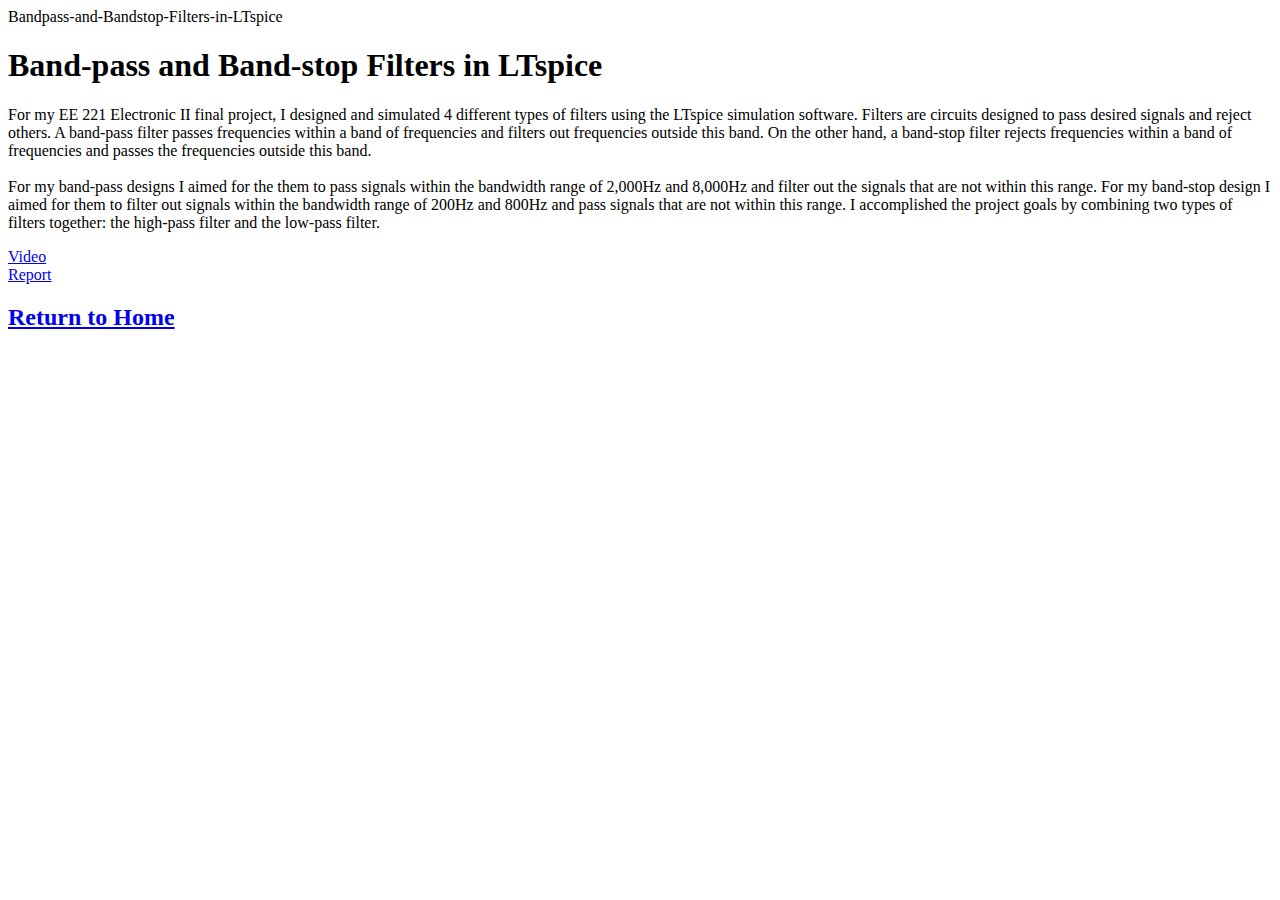
==== Bandpass-and-Bandstop-Filters-in-LTspice.html @ 5ea7b08e "updated links, added project page" ====
<!DOCTYPE html>
<html lang="en">

<head>
    <meta charset= "UTF-8">
    <meta http-equiv="X-UA-Compatible" content="IE=edge">Bandpass-and-Bandstop-Filters-in-LTspice
    <meta name= "viewport" content="width=device-width, initial-scale=1.0">
    <link rel="stylesheet" href="style.css">
    <title>Circuits II Final Project</title>
</head>
<body>
    <div class="container">
    <h1> Band-pass and Band-stop Filters in LTspice</h1>
    
   <p>
    For my EE 221 Electronic II final project, 
    I designed and simulated 4 different types of filters using the LTspice simulation software. Filters 
    are circuits designed to pass desired signals and reject others. A band-pass filter passes frequencies
    within a band of frequencies and filters out frequencies outside this band. On the other hand, a band-stop 
    filter rejects frequencies within a band of frequencies and passes the frequencies outside this band. 
    <br/><br/>
    For my band-pass designs I aimed for the them to pass signals within the bandwidth range of 2,000Hz and 8,000Hz 
    and filter out the signals that are not within this range. 
    
    For my band-stop design I aimed for them to filter out signals within the bandwidth range of 200Hz and 800Hz and 
    pass signals that are not within this range.

    I accomplished the project goals by combining two types of filters together: the high-pass filter and the low-pass filter. 
     
    </p>
    <a href="https://youtu.be/6VONH6Zhfd4"> Video <br/></a>
    <a href="/Files/EE221-Final-Project-Report"> Report<br /></a>
   
    <a href="./"> <h2> Return to Home</h2></a>
    </div>
</body>
</html>
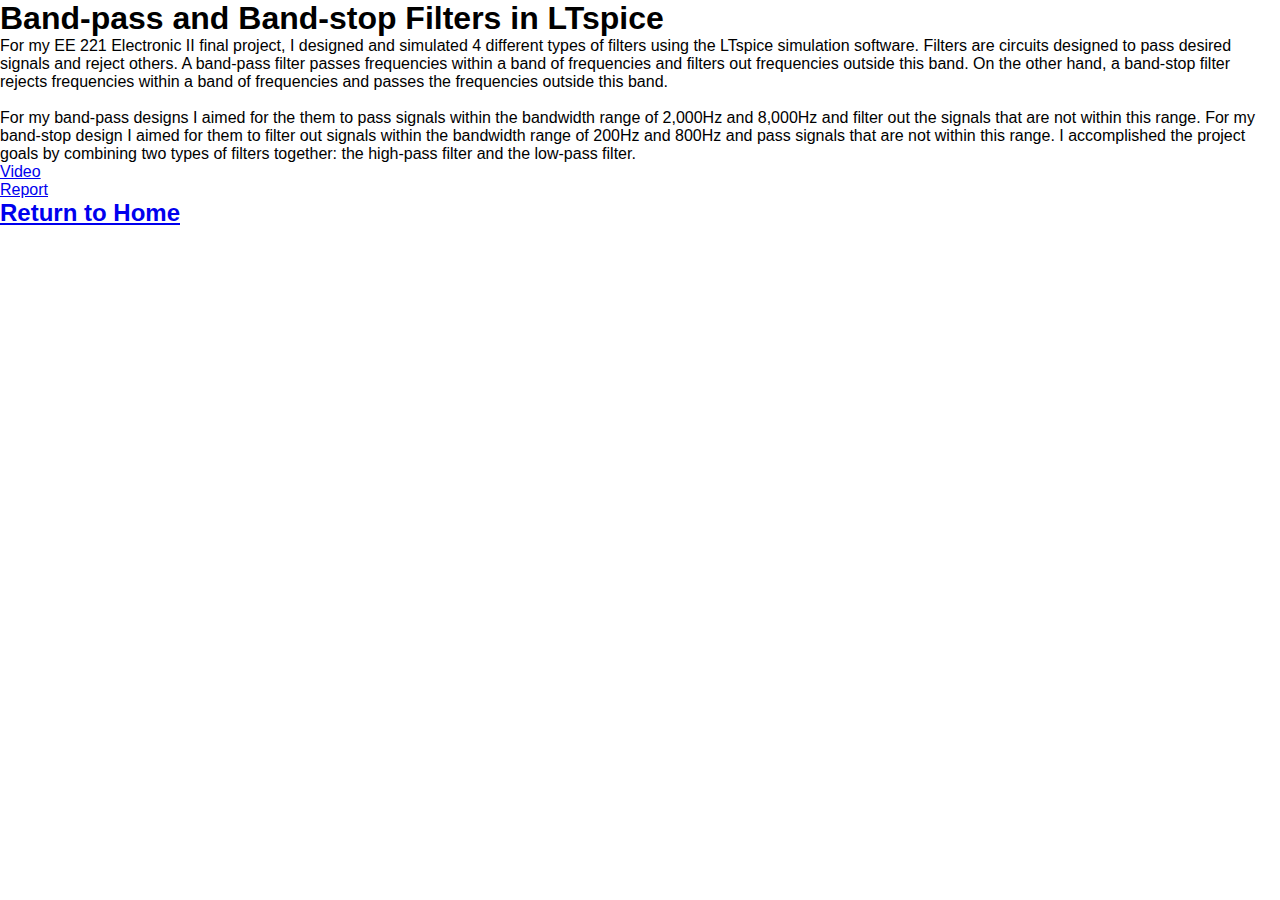
==== commit 5e1828f3: "HTML updates for nicer look" ====
--- a/Bandpass-and-Bandstop-Filters-in-LTspice.html
+++ b/Bandpass-and-Bandstop-Filters-in-LTspice.html
@@ -3,7 +3,7 @@
 
 <head>
     <meta charset= "UTF-8">
-    <meta http-equiv="X-UA-Compatible" content="IE=edge">Bandpass-and-Bandstop-Filters-in-LTspice
+    <meta http-equiv="X-UA-Compatible" content="IE=edge">
     <meta name= "viewport" content="width=device-width, initial-scale=1.0">
     <link rel="stylesheet" href="style.css">
     <title>Circuits II Final Project</title>
--- a/style.css
+++ b/style.css
@@ -0,0 +1,203 @@
+/* Reset Default Styles */
+* {
+    margin: 0;
+    padding: 0;
+    box-sizing: border-box;
+    font-family: Arial, sans-serif;
+}
+
+/* Banner Section */
+.banner {
+    position: relative;
+    width: 100%;
+    height: 300px;                 /*100vh; Full screen height */
+    background: url('Images/banner.png') center/cover no-repeat;
+    display: flex;
+    justify-content: center;
+    align-items: center;
+    flex-direction: column; /* Align items vertically */
+}
+
+.banner::before {
+    content: "";
+    position: absolute;
+    top: 0;
+    left: 0;
+    width: 100%;
+    height: 100%;
+    background:rgba(0, 0, 0, 0.7); /* Adjust opacity (0.5 = 50% transparency) */
+    z-index: 0; /* Keep the overlay behind the text */
+}
+
+.banner h1 {
+    color: white;
+    font-size: 4rem;
+    text-align: center;
+    margin-bottom: 15px; /* Space between name and icons */
+    z-index: 1; /* Keep text above the background */
+}
+
+
+
+
+
+
+/* Social Icons in Banner */
+.social-links {
+    position: relative;
+    display: flex;
+    gap: 30px; /* Space between icons */
+    justify-content: center;
+    z-index: 1; /* Keep icons above the background */
+}
+
+/* Styling for the anchor (icon + text) */
+
+.social-links a {
+    display: flex;
+    flex-direction: column;
+    align-items: center;
+    text-decoration: none; /* Remove underline */
+    color: white; /* Text color */
+    font-size: 16px; /* Adjust text size */
+    transition: transform 0.3s ease; /* Transition for movement */
+}
+
+/* Icon Styling */
+.social-links a i {
+    font-size: 40px;
+    color: white;
+    transition: transform 0.3s ease; /* Transition for movement */
+}
+
+/* Text below icons */
+.social-links a p {
+    margin-top: 5px; /* Space between icon and text */
+    font-size: 14px;
+    transition: transform 0.3s ease; /* Transition for movement */
+}
+
+/* Hover effect: both the icon and text move up */
+.social-links a:hover i,
+.social-links a:hover p {
+    transform: translateY(-5px); /* Move up by 5px */
+    color: #f1c40f; /* Change to any color */
+}
+
+
+
+
+/* Contact Info Styling (Email and Phone) */
+.contact-info {
+    text-align: center;
+    margin-top: 10px; /* Space from the icons */
+    color: white;
+    font-size: 12px; /* Small text size */
+    z-index: 2;
+    position: absolute; /* Positioned absolutely within the banner */
+    bottom: 10px; /* Position it at the bottom of the banner */
+    width: 100%; /* Ensure it spans the entire width */
+}
+
+/* Hover effect for contact info
+.contact-info p:hover {
+    transform: translateY(-2px);
+    color: #f1c40f;
+}
+
+*/
+
+
+
+
+
+
+/* About Me Section */
+.about {
+    padding: 50px 10%;
+    display: flex;
+    justify-content: center;
+}
+
+.about-container {
+    display: flex;
+    align-items: center;
+    max-width: 1000px;
+    width: 100%;
+    gap: 50px;
+}
+
+/* Portrait Image */
+.portrait {
+    width: 250px; /* Adjust as needed */
+    height: 350px;
+    object-fit: cover; /* Keeps the image proportional */
+    border-radius: 0%; /* Makes it circular */
+}
+
+/* About Me Text */
+.about-text {
+    flex: 1; /* Allows text to take remaining space */
+}
+
+.about-text h2 {
+    font-size: 2rem;
+    margin-bottom: 10px;
+}
+
+.about-text p {
+    font-size: 1rem;
+    line-height: 1.5;
+}
+
+/* Responsive Design */
+@media (max-width: 768px) {
+    .about-container {
+        flex-direction: column;
+        text-align: center;
+    }
+
+    .portrait {
+        width: 200px;
+        height: 200px;
+    }
+}
+
+
+
+
+
+
+
+
+/* Button container */
+.buttons {
+    display: flex;
+    gap: 20px; /* Space between buttons */
+    justify-content: center;
+    margin-top: 30px; /* Space from other elements */
+}
+
+/* Button styling */
+.button {
+    display: inline-block;
+    padding: 10px 20px; /* Adjust padding for button size */
+    background-color: #29364d; /* Green background */
+    color: white; /* White text color */
+    text-align: center; /* Center the text inside the button */
+    font-size: 16px;
+    text-decoration: none; /* Remove underline */
+    border-radius: 5px; /* Rounded corners */
+    transition: background-color 0.3s, transform 0.3s ease; /* Smooth hover transition */
+}
+
+/* Hover effect */
+.button:hover {
+    background-color: #45a049; /* Darker green on hover */
+    transform: translateY(-3px); /* Slight upward movement */
+}
+
+/* Active effect */
+.button:active {
+    transform: translateY(1px); /* Slight downward movement when clicked */
+}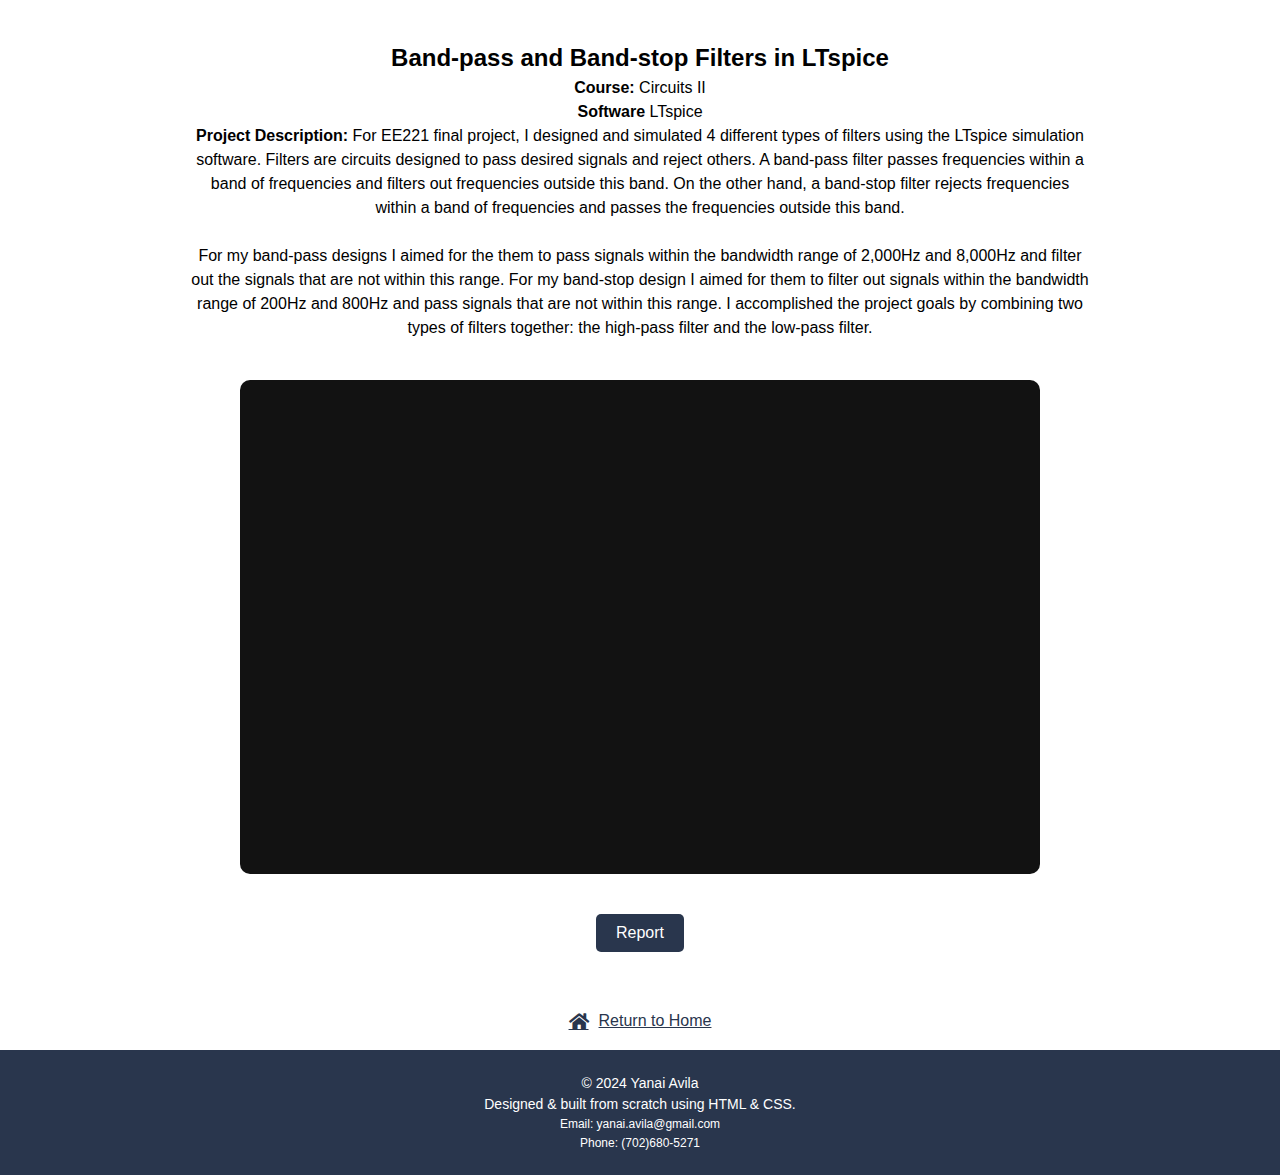
==== commit 40baaf51: "Updated the rest of the individual project pages" ====
--- a/Bandpass-and-Bandstop-Filters-in-LTspice.html
+++ b/Bandpass-and-Bandstop-Filters-in-LTspice.html
@@ -6,32 +6,63 @@
     <meta http-equiv="X-UA-Compatible" content="IE=edge">
     <meta name= "viewport" content="width=device-width, initial-scale=1.0">
     <link rel="stylesheet" href="style.css">
+    <link rel="stylesheet" href="https://cdnjs.cloudflare.com/ajax/libs/font-awesome/5.15.4/css/all.min.css">
     <title>Circuits II Final Project</title>
 </head>
 <body>
-    <div class="container">
-    <h1> Band-pass and Band-stop Filters in LTspice</h1>
-    
-   <p>
-    For my EE 221 Electronic II final project, 
-    I designed and simulated 4 different types of filters using the LTspice simulation software. Filters 
-    are circuits designed to pass desired signals and reject others. A band-pass filter passes frequencies
-    within a band of frequencies and filters out frequencies outside this band. On the other hand, a band-stop 
-    filter rejects frequencies within a band of frequencies and passes the frequencies outside this band. 
-    <br/><br/>
-    For my band-pass designs I aimed for the them to pass signals within the bandwidth range of 2,000Hz and 8,000Hz 
-    and filter out the signals that are not within this range. 
-    
-    For my band-stop design I aimed for them to filter out signals within the bandwidth range of 200Hz and 800Hz and 
-    pass signals that are not within this range.
+    <!-- Project Content Section -->
+    <section class="project-details">
+      
+      <section class="project-description">
+        <h2>Band-pass and Band-stop Filters in LTspice</h2>
 
-    I accomplished the project goals by combining two types of filters together: the high-pass filter and the low-pass filter. 
-     
-    </p>
-    <a href="https://youtu.be/6VONH6Zhfd4"> Video <br/></a>
-    <a href="/Files/EE221-Final-Project-Report"> Report<br /></a>
-   
-    <a href="./"> <h2> Return to Home</h2></a>
-    </div>
+          <p>
+            <b> Course: </b> Circuits II </br>
+            <b> Software</b> LTspice </br>
+            <b> Project Description: </b> For EE221 final project, 
+            I designed and simulated 4 different types of filters using the LTspice simulation software. Filters 
+            are circuits designed to pass desired signals and reject others. A band-pass filter passes frequencies
+            within a band of frequencies and filters out frequencies outside this band. On the other hand, a band-stop 
+            filter rejects frequencies within a band of frequencies and passes the frequencies outside this band. 
+            <br/><br/>
+            For my band-pass designs I aimed for the them to pass signals within the bandwidth range of 2,000Hz and 8,000Hz 
+            and filter out the signals that are not within this range. 
+            
+            For my band-stop design I aimed for them to filter out signals within the bandwidth range of 200Hz and 800Hz and 
+            pass signals that are not within this range.
+        
+            I accomplished the project goals by combining two types of filters together: the high-pass filter and the low-pass filter. 
+             
+            </p>
+      </section>
+
+      <section class="project-video">
+          <iframe src="https://www.youtube.com/embed/6VONH6Zhfd4" frameborder="0" allow="accelerometer; autoplay; encrypted-media; gyroscope; picture-in-picture" allowfullscreen></iframe>
+      </section>
+      
+      <!-- Project Resources -->
+      <section class="project-buttons">
+          <a href="/Files/EE221L-Final-Project-Report.pdf" class="button"> Report </a>
+      </section>
+
+      <!-- Return to Home Button -->
+      <a href="./" class="return-home-button">
+        <i class="fas fa-home"></i> Return to Home
+      </a>
+
+  </section>
 </body>
-</html>+
+
+<footer>
+  <p>© 2024 Yanai Avila</p>
+  <p>Designed & built from scratch using HTML & CSS.</p>
+
+
+  <div class="footer-contact">
+    <p>Email: yanai.avila@gmail.com</p>
+    <p>Phone: (702)680-5271</p>
+  </div>
+
+</footer>
+</html>
--- a/style.css
+++ b/style.css
@@ -31,7 +31,7 @@
 
 .banner h1 {
     color: white;
-    font-size: 4rem;
+    font-size: 3rem;
     text-align: center;
     margin-bottom: 15px; /* Space between name and icons */
     z-index: 1; /* Keep text above the background */
@@ -182,7 +182,7 @@
 .button {
     display: inline-block;
     padding: 10px 20px; /* Adjust padding for button size */
-    background-color: #29364d; /* Green background */
+    background-color: #29364d; 
     color: white; /* White text color */
     text-align: center; /* Center the text inside the button */
     font-size: 16px;
@@ -200,4 +200,341 @@
 /* Active effect */
 .button:active {
     transform: translateY(1px); /* Slight downward movement when clicked */
+}
+
+
+
+
+
+
+
+/* Projects Section */
+.projects {
+    text-align: center;
+    padding: 50px 10%;
+    background: #121212; /* Dark gray background */
+    color: white;
+    font-size: 20px;
+    
+
+}
+
+/* Grid Layout */
+.project-grid {
+    display: grid;
+    grid-template-columns: repeat(auto-fit, minmax(270px, 1fr)); /* Responsive grid */
+    gap: 20px;
+    max-width: 1200px;
+    margin: auto;
+    margin-top: 10px;
+}
+
+/* Individual Project Card */
+.project-card {
+    background: #2c2c2c; /* Lighter gray for cards, better contrast */
+    padding: 15px;
+    border-radius: 10px;
+    box-shadow: 0px 4px 8px rgba(0, 0, 0, 0.2); /* Subtle shadow for better contrast */
+    text-align: center;
+    transition: transform 0.3s ease-in-out;
+    color: #e0e0e0; /* Light text inside the cards */
+}
+
+.project-card:hover {
+    transform: translateY(-5px);
+}
+
+/* Project Image */
+.project-card img {
+    width: 100%;
+    height: 180px;
+    object-fit: cover;
+    border-radius: 8px;
+}
+
+/* Project Title */
+.project-card h3 {
+    margin: 10px 0;
+    font-size: 20px;
+    color: #e8711c; /* Tech orange */
+}
+
+/* Project Description */
+.project-card p {
+    font-size: 14px;
+    color: #bdbdbd; /* Slightly lighter gray text */
+}
+
+/* See More Button */
+.see-more {
+    display: inline-block;
+    margin-top: 10px;
+    padding: 8px 15px;
+    background: #e8711c; /* Tech orange button */
+    color: white;
+    font-size: 15px;
+    text-decoration: none;
+    border-radius: 5px;
+    transition: background 0.3s ease;
+}
+
+.see-more:hover {
+    background: #f1c40f
+}
+
+
+
+
+
+
+
+/* Playlists Section */
+.playlists {
+    text-align: center;
+    padding: 50px 10%;
+    background: #f5f5f5;
+}
+
+/* Grid Layout */
+.playlist-grid {
+    display: grid;
+    grid-template-columns: repeat(auto-fit, minmax(280px, 1fr));
+    gap: 20px;
+    max-width: 1200px;
+    margin: auto;
+}
+
+/* Playlist Card */
+.playlist-card {
+    background: white;
+    padding: 15px;
+    border-radius: 10px;
+    box-shadow: 0px 4px 8px rgba(0, 0, 0, 0.2);
+    text-align: center;
+    transition: transform 0.3s ease-in-out;
+}
+
+.playlist-card:hover {
+    transform: translateY(-5px);
+}
+
+/* Thumbnail Styling */
+.playlist-card img {
+    width: 100%;
+    height: 160px;
+    object-fit: cover;
+    border-radius: 8px;
+    cursor: pointer;
+}
+
+/* Watch Button */
+.watch-button {
+    display: inline-block;
+    margin-top: 10px;
+    padding: 8px 15px;
+    background: #29364d;
+    color: white;
+    text-decoration: none;
+    border-radius: 5px;
+    transition: background 0.3s ease;
+}
+
+.watch-button:hover {
+    background: #45a049;
+}
+
+
+/* Responsive Design */
+@media (max-width: 768px) {
+    .projects {
+        padding: 50px 5%; /* Adjust padding for smaller screens */
+    }
+
+    .project-card {
+        padding: 10px;
+    }
+}
+
+
+
+
+
+
+/* FOOTER */
+footer {
+    background: #29364d;
+    color: white;
+    text-align: center;
+    padding: 20px 0;
+    margin-top: 0px;
+}
+
+/* Footer Text */
+footer p {
+    margin: 5px 0;
+    font-size: 14px;
+}
+
+/* Footer Links */
+.footer-links {
+    margin-top: 15px;
+    margin-bottom: 20px; /* Space between links and contact */
+}
+
+.footer-links a {
+    color: white;
+    text-decoration: none;
+    margin: 0 15px;
+    font-size: 14px;
+    transition: color 0.3s ease;
+    text-decoration: underline;
+}
+
+.footer-links a:hover {
+    color: #f1c40f;
+}
+
+/* Back to Top Button */
+.back-to-top {
+    display: inline-block;
+    margin-top: 10px;
+    color: #f1c40f;
+    font-size: 14px;
+    text-decoration: none;
+    transition: transform 0.3s ease;
+}
+
+.back-to-top:hover {
+    transform: translateY(-3px);
+    color: white;
+}
+
+/* Contact Info Styling */
+.footer-contact p {
+    font-size: 12px;
+    margin: 5px 0;
+}
+
+
+
+
+
+
+
+
+
+
+
+
+/*INDIVIDUAL PROJECT PAGES*/
+
+/* Embedded Video Section */
+.project-video {
+    max-width: 800px;
+    margin: 40px auto;
+    padding: 20px;
+    background: #121212; /* Dark background for video section */
+    border-radius: 10px;
+}
+
+.project-video iframe {
+    width: 100%;
+    height: 450px; /* You can adjust based on the aspect ratio */
+    border: none;
+    border-radius: 10px;
+}
+
+/* Buttons Section (Reports, Code, etc.) */
+.project-buttons {
+    display: flex;
+    gap: 20px;
+    justify-content: center;
+    margin-top: 30px;
+}
+
+.project-buttons .button {
+    padding: 10px 20px;
+    background-color: #29364d;
+    color: white;
+    font-size: 16px;
+    text-align: center;
+    text-decoration: none;
+    border-radius: 5px;
+    transition: background-color 0.3s, transform 0.3s ease;
+}
+
+.project-buttons .button:hover {
+    background-color: #f1c40f;
+    transform: translateY(-3px);
+}
+
+/* Project Description Section */
+.project-description {
+    margin-top: 30px;
+    text-align: center;
+    color: black;
+    font-size: 1rem;
+    line-height: 1.5;
+    max-width: 900px;
+    margin: 40px auto;
+}
+
+.about-text h2 {
+    font-size: 2rem;
+    margin-bottom: 10px;
+}
+
+
+
+/* Make it Responsive */
+@media (max-width: 768px) {
+    .project-video iframe {
+        height: 300px;
+    }
+
+    .project-description {
+        font-size: 1rem;
+        padding: 0 10px;
+    }
+
+    .project-buttons {
+        flex-direction: column;
+    }
+}
+
+
+/* Return to Home Button */
+.return-home-button {
+    display: flex;
+    align-items: center;
+    justify-content: center;
+    margin-top: 50px;
+    margin-bottom: 10px;
+    padding: 10px 20px;
+    background-color: transparent; /* Transparent background */
+    color: #29364d; /* Dark text color */
+    text-decoration: underline;
+    font-size: 16px;
+    transition: background-color 0.3s ease, color 0.3s ease;
+    width: fit-content; /* Ensures the button is only as wide as its content */
+    margin-left: auto; /* Centers the button */
+    margin-right: auto; /* Centers the button */
+}
+
+/* Home Icon Style */
+.return-home-button i {
+    margin-right: 10px; /* Space between icon and text */
+    font-size: 18px; /* Icon size */
+}
+
+/* Hover effect */
+.return-home-button:hover {
+    background-color: #29364d; /* Dark background on hover */
+    color: white; /* White text color */
+    transform: translateY(-3px); /* Slight upward movement */
+}
+
+/* Active effect */
+.return-home-button:active {
+    transform: translateY(1px); /* Slight downward movement when clicked */
 }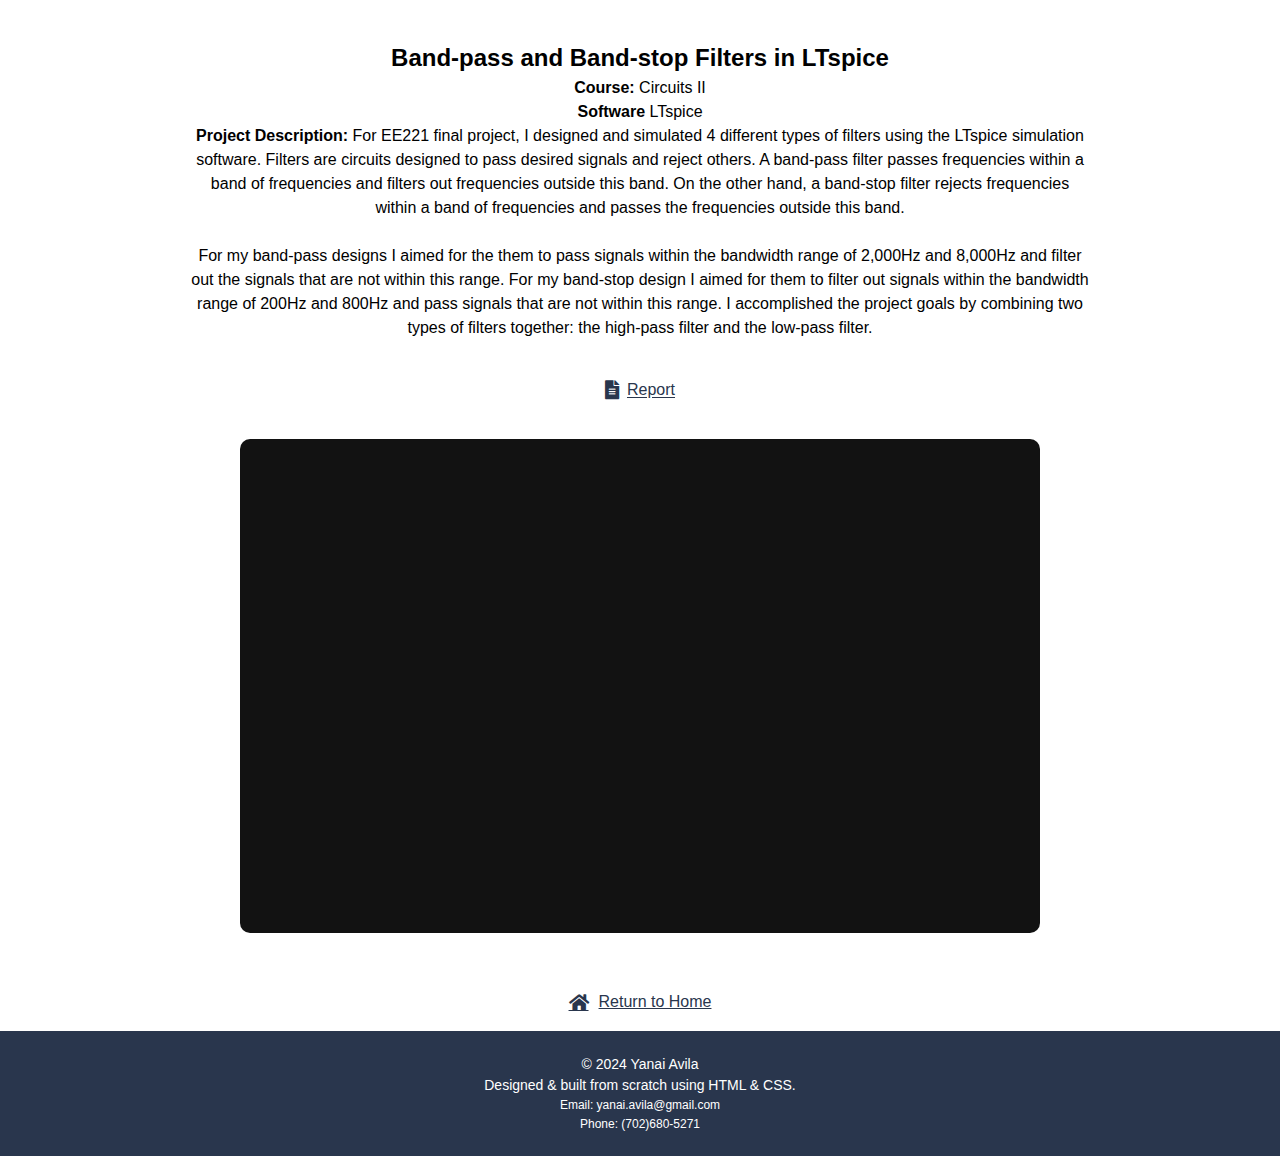
==== commit 3aaa8d10: "Changed buttons to linked text" ====
--- a/Bandpass-and-Bandstop-Filters-in-LTspice.html
+++ b/Bandpass-and-Bandstop-Filters-in-LTspice.html
@@ -36,14 +36,17 @@
             </p>
       </section>
 
+      <!-- Project Resources -->
+      <section class="links">
+        <a href="/Files/EE221L-Final-Project-Report.pdf" target="_blank"> 
+          <i class="fas fa-file-alt"></i><span> Report
+        </a>
+    </section>
+
       <section class="project-video">
           <iframe src="https://www.youtube.com/embed/6VONH6Zhfd4" frameborder="0" allow="accelerometer; autoplay; encrypted-media; gyroscope; picture-in-picture" allowfullscreen></iframe>
       </section>
       
-      <!-- Project Resources -->
-      <section class="project-buttons">
-          <a href="/Files/EE221L-Final-Project-Report.pdf" class="button"> Report </a>
-      </section>
 
       <!-- Return to Home Button -->
       <a href="./" class="return-home-button">
--- a/style.css
+++ b/style.css
@@ -5,6 +5,50 @@
     box-sizing: border-box;
     font-family: Arial, sans-serif;
 }
+
+
+
+/* General */
+/* Links (Resume, CV, Transcript, etc) */
+.links {
+    margin-top: 20px;
+    display: flex;
+    gap: 30px; /* Space between links */
+    justify-content: center; /* Center the links */
+}
+
+
+.links a {
+    display: inline-flex;
+    align-items: center;
+    font-size: 1rem;
+    color: #29364d;
+    transition: color 0.3s ease;
+    text-decoration: none; /* Remove underline from whole link first */
+}
+
+.links a span {
+    text-decoration: underline;
+    text-underline-offset: 2px;
+}
+
+.links a i {
+    margin-right: 8px;
+    font-size: 1.2rem;
+    color: #29364d;
+    text-decoration: none; /* Ensure no underline on icons */
+}
+
+.links a:hover {
+    color: #ff9800;
+}
+
+a {
+    color: var(--color-orange);
+
+}
+
+
 
 /* Banner Section */
 .banner {
@@ -150,6 +194,22 @@
     line-height: 1.5;
 }
 
+.about-text a {
+    text-decoration: underline; /* Underline the link */
+    font-size: 1rem;
+    color: #29364d;
+    transition: color 0.3s ease;
+    text-underline-offset: 2px;
+}
+
+.about-text a:hover {
+    color: #ff9800;  
+}
+
+.about-text {
+    text-align: center; /* Centers the links under the about text */
+}
+
 /* Responsive Design */
 @media (max-width: 768px) {
     .about-container {
@@ -162,7 +222,6 @@
         height: 200px;
     }
 }
-
 
 
 
@@ -283,77 +342,120 @@
 }
 
 
-
-
-
-
-
-/* Playlists Section */
-.playlists {
-    text-align: center;
-    padding: 50px 10%;
-    background: #f5f5f5;
-}
-
-/* Grid Layout */
-.playlist-grid {
-    display: grid;
-    grid-template-columns: repeat(auto-fit, minmax(280px, 1fr));
-    gap: 20px;
-    max-width: 1200px;
-    margin: auto;
-}
-
-/* Playlist Card */
-.playlist-card {
-    background: white;
-    padding: 15px;
-    border-radius: 10px;
-    box-shadow: 0px 4px 8px rgba(0, 0, 0, 0.2);
-    text-align: center;
-    transition: transform 0.3s ease-in-out;
-}
-
-.playlist-card:hover {
-    transform: translateY(-5px);
-}
-
-/* Thumbnail Styling */
-.playlist-card img {
-    width: 100%;
-    height: 160px;
-    object-fit: cover;
-    border-radius: 8px;
-    cursor: pointer;
-}
-
-/* Watch Button */
-.watch-button {
+/*
+.see-more-link {
     display: inline-block;
     margin-top: 10px;
-    padding: 8px 15px;
-    background: #29364d;
-    color: white;
+    font-size: 15px;
+    color: #e8711c;
+    text-decoration: underline;
+    text-underline-offset: 3px;
+    transition: color 0.3s ease;
+}
+
+.see-more-link:hover {
+    color: #f1c40f;
+}
+*/
+
+
+
+
+/* Videos Section */
+.playlists {
+    background-color: #f0f0f0; /* Light gray background for the full width */
+    padding: 20px 0; /* Adds padding on top and bottom */
+    color:#29364d; 
+    text-align: center;
+}
+
+.playlist-item {
+    display: flex;
+    align-items: center;
+    justify-content: space-between;
+    gap: 20px;
+    margin-bottom: 40px;
+    border: 1px solid #29364d;  /* Light border to create the box */
+    border-radius: 8px; /* Rounded corners for a softer look */
+    padding: 20px; /* Adds space inside the box */
+    box-shadow: 0 2px 10px rgba(0, 0, 0, 0.1); /* Subtle shadow effect */
+    background-color: #fff; /* White background for contrast */
+    transition: box-shadow 0.3s ease; /* Smooth transition for shadow on hover */
+    width: 90%; /* Makes the box take up 90% of the width (or adjust as needed) */
+    max-width: 900px; /* Limits the width of the boxes */
+    margin: 20px auto; /* Centers the boxes horizontally */
+}
+
+
+.playlist-item:hover {
+    box-shadow: 0 4px 15px rgba(0, 0, 0, 0.2); /* Slightly stronger shadow on hover */
+}
+
+/* Add padding and margin to the video and text to prevent content from touching the borders */
+.playlist-info, .playlist-video {
+    margin: 0;
+    padding: 0;
+}
+
+.playlist-info {
+    flex: 1;
+    text-align: left;
+}
+
+.playlist-info h3 {
+    margin-bottom: 10px;
+    color: #29364d;
+    margin-left: 20px;
+    margin-right: 10px;
+}
+
+.playlist-info p {
+    font-size: 14px;
+    color: #555;
+    margin-left: 20px;
+    margin-right: 10px;
+}
+
+
+.resources {
+    margin-top: 10px;
+    margin-left: 20px;
+    margin-right: 10px;
+}
+
+.resources a {
+    display: inline-flex;
+    align-items: center;
+    margin-right: 15px;
     text-decoration: none;
-    border-radius: 5px;
-    transition: background 0.3s ease;
-}
-
-.watch-button:hover {
-    background: #45a049;
-}
-
-
-/* Responsive Design */
-@media (max-width: 768px) {
-    .projects {
-        padding: 50px 5%; /* Adjust padding for smaller screens */
-    }
-
-    .project-card {
-        padding: 10px;
-    }
-}
+    color: #29364d;
+    font-size: 16px;
+    transition: color 0.3s ease;
+}
+
+.resources a i {
+    margin-right: 5px;
+    font-size: 18px;
+}
+
+.resources a:hover {
+    color: #007bff; /* Blue hover effect */
+}
+
+.playlist-video {
+    flex: 1;
+}
+
+.playlist-video iframe {
+    width: 100%;
+    height: 250px;
+}
+
+
+
+
+
+
 
 
 
@@ -444,29 +546,7 @@
     border-radius: 10px;
 }
 
-/* Buttons Section (Reports, Code, etc.) */
-.project-buttons {
-    display: flex;
-    gap: 20px;
-    justify-content: center;
-    margin-top: 30px;
-}
-
-.project-buttons .button {
-    padding: 10px 20px;
-    background-color: #29364d;
-    color: white;
-    font-size: 16px;
-    text-align: center;
-    text-decoration: none;
-    border-radius: 5px;
-    transition: background-color 0.3s, transform 0.3s ease;
-}
-
-.project-buttons .button:hover {
-    background-color: #f1c40f;
-    transform: translateY(-3px);
-}
+
 
 /* Project Description Section */
 .project-description {
